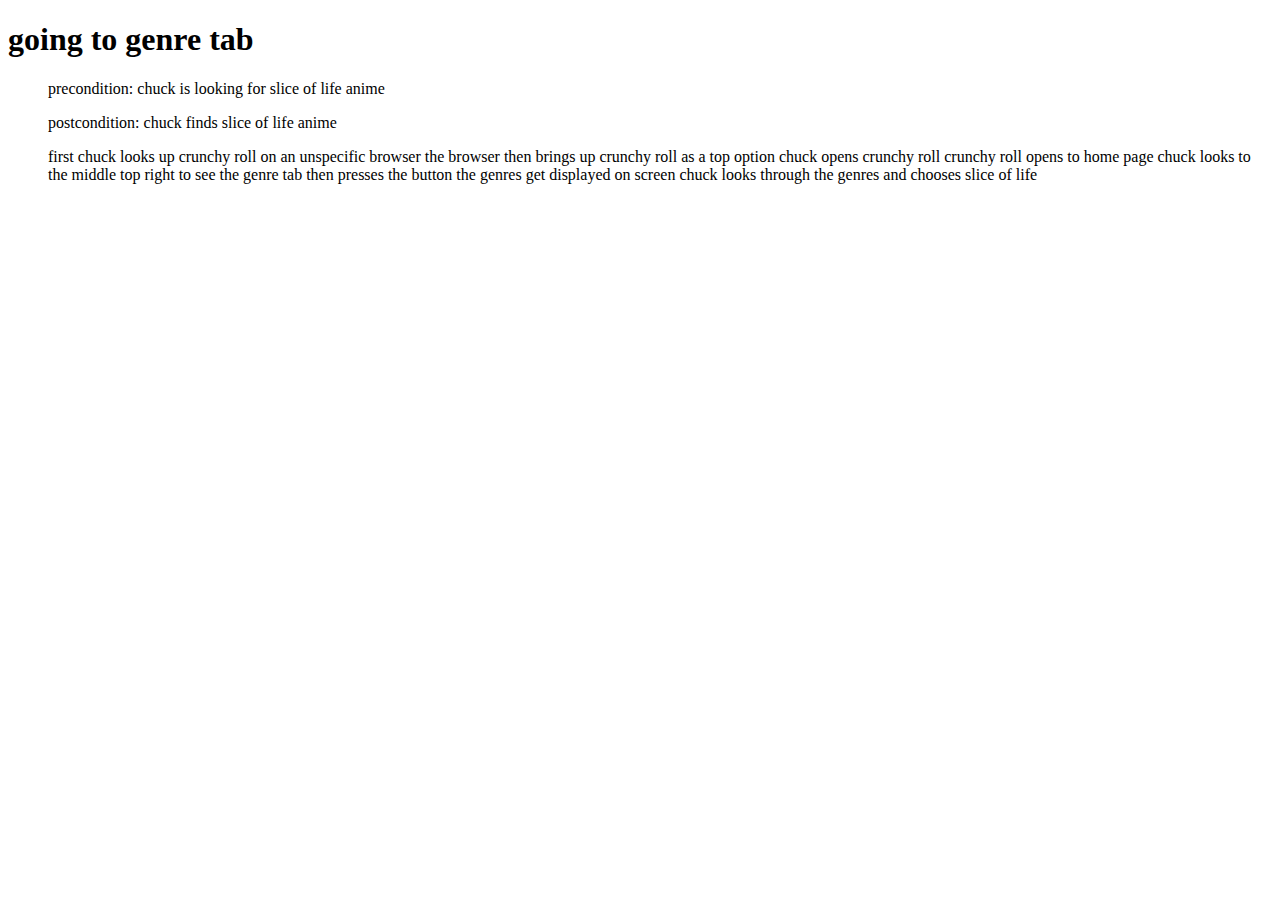
==== interaction-flow.html @ 4196335a "added list items" ====
<!DOCTYPE html>
<html lang="en">
<head>
    <meta charset="UTF-8">
    <title>interaction-flow</title>
</head>
<body>
<h1>
    going to genre tab
</h1>
<ul>
    precondition: chuck is looking for slice of life anime
</ul>
<ul>
    postcondition: chuck finds slice of life anime
</ul>
<ul>
    first chuck looks up crunchy roll on an unspecific browser
    the browser then brings up crunchy roll as a top option
    chuck opens crunchy roll
    crunchy roll opens to home page
    chuck looks to the middle top right to see the genre tab then presses the button
    the genres get displayed on screen
    chuck looks through the genres and chooses slice of life

</ul>
</body>
</html>
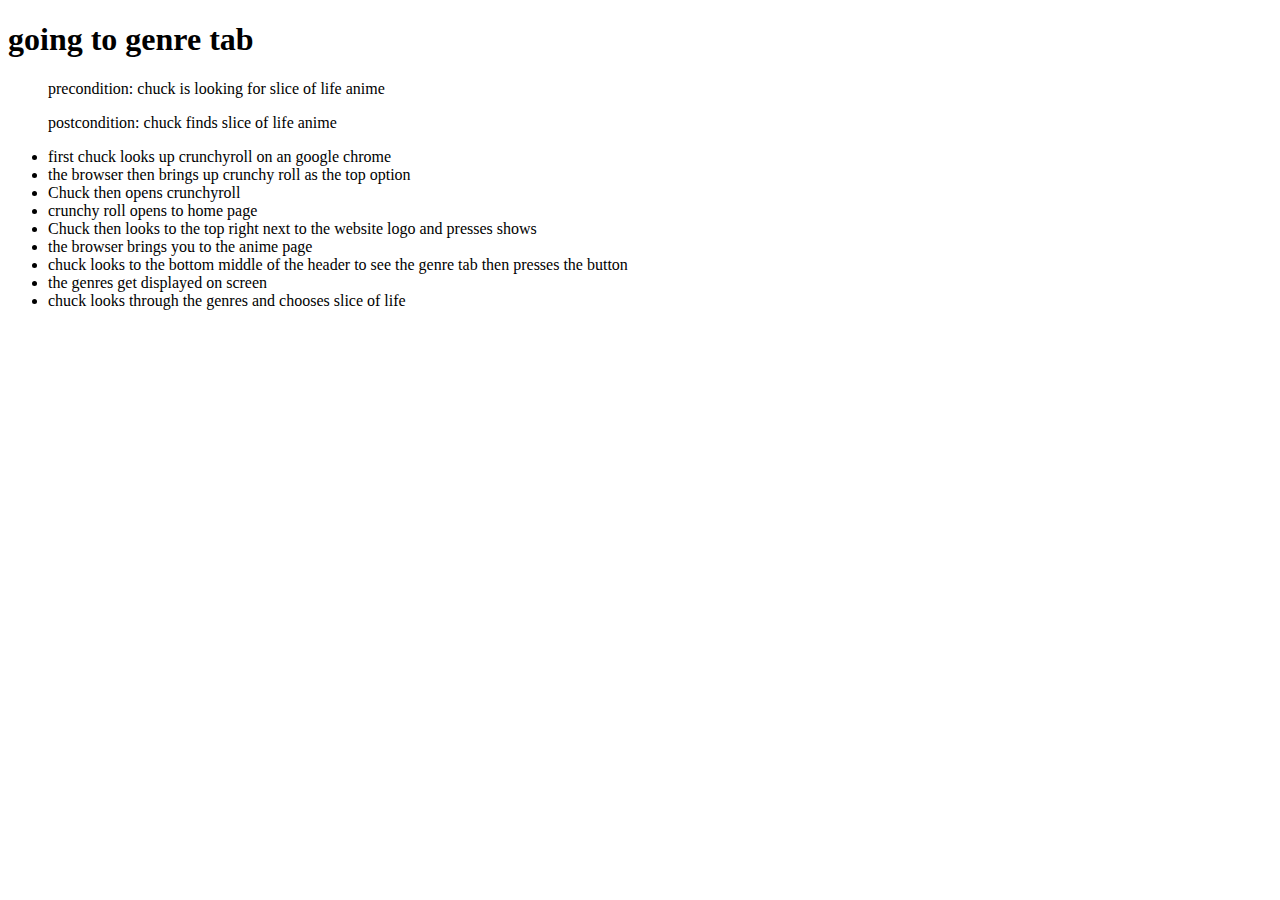
==== commit 33cfed6a: "added list items and connected files" ====
--- a/interaction-flow.html
+++ b/interaction-flow.html
@@ -15,13 +15,18 @@
     postcondition: chuck finds slice of life anime
 </ul>
 <ul>
-    first chuck looks up crunchy roll on an unspecific browser
-    the browser then brings up crunchy roll as a top option
-    chuck opens crunchy roll
-    crunchy roll opens to home page
-    chuck looks to the middle top right to see the genre tab then presses the button
-    the genres get displayed on screen
-    chuck looks through the genres and chooses slice of life
+    <li>first chuck looks up crunchyroll on an google chrome</li>
+    <li>the browser then brings up crunchy roll as the top option</li>
+    <li>Chuck then opens crunchyroll</li>
+    <li>crunchy roll opens to home page</li>
+    <li>Chuck then looks to the top right next to the
+        website logo and presses shows</li>
+    <li>the browser brings you to the anime page</li>
+    <li>chuck looks to the bottom middle of the header
+        to see the genre tab then presses the button</li>
+    <li>the genres get displayed on screen</li>
+    <li>chuck looks through the genres and chooses slice of life</li>
+
 
 </ul>
 </body>
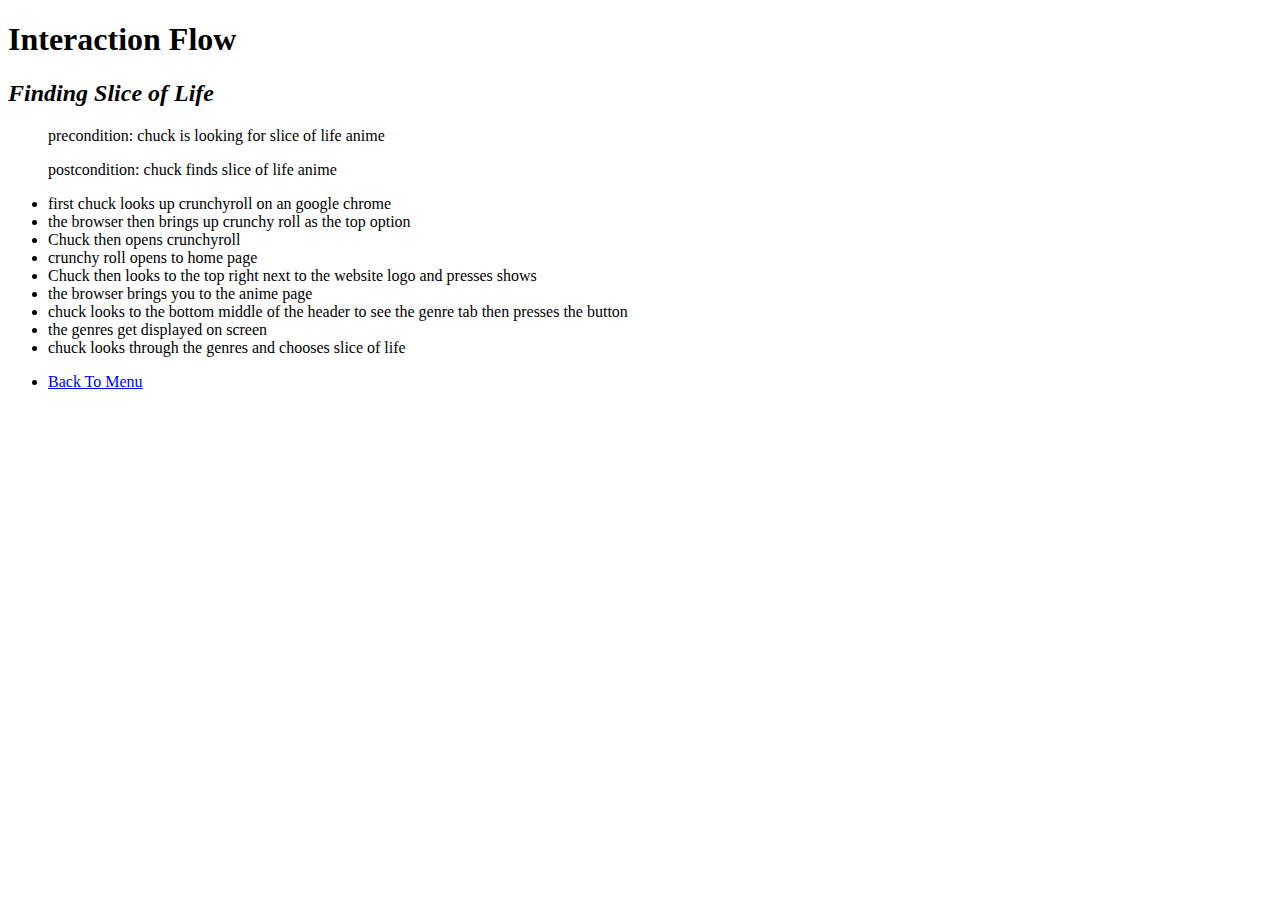
==== commit 7adfcc5b: "added list items and added style.css" ====
--- a/interaction-flow.html
+++ b/interaction-flow.html
@@ -6,8 +6,11 @@
 </head>
 <body>
 <h1>
-    going to genre tab
+    <strong>Interaction Flow</strong>
 </h1>
+<h2>
+    <em>Finding Slice of Life</em>
+</h2>
 <ul>
     precondition: chuck is looking for slice of life anime
 </ul>
@@ -26,8 +29,9 @@
         to see the genre tab then presses the button</li>
     <li>the genres get displayed on screen</li>
     <li>chuck looks through the genres and chooses slice of life</li>
-
-
+</ul>
+<ul>
+    <li><a href="https://bootcamp-coders.cnm.edu/~dderaad/UI-UX-Challenge/" >Back To Menu</a></li>
 </ul>
 </body>
 </html>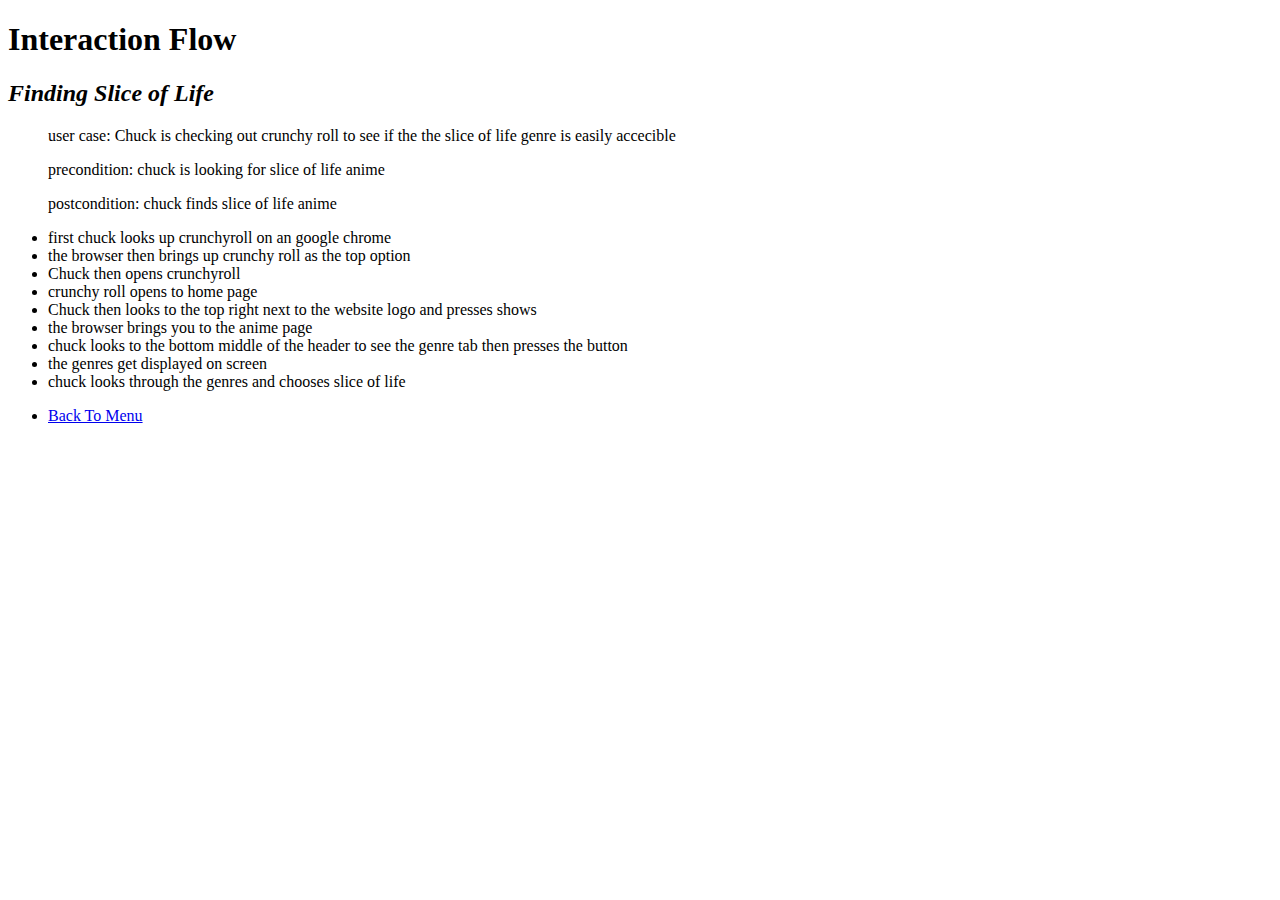
==== commit 3eeba957: "fixed list" ====
--- a/interaction-flow.html
+++ b/interaction-flow.html
@@ -2,6 +2,7 @@
 <html lang="en">
 <head>
     <meta charset="UTF-8">
+    <link rel="stylesheet" href="css/style.css" type="text/css" />
     <title>interaction-flow</title>
 </head>
 <body>
@@ -11,6 +12,10 @@
 <h2>
     <em>Finding Slice of Life</em>
 </h2>
+<ul>
+    user case: Chuck is checking out crunchy roll to see if the
+    the slice of life genre is easily accecible
+</ul>
 <ul>
     precondition: chuck is looking for slice of life anime
 </ul>
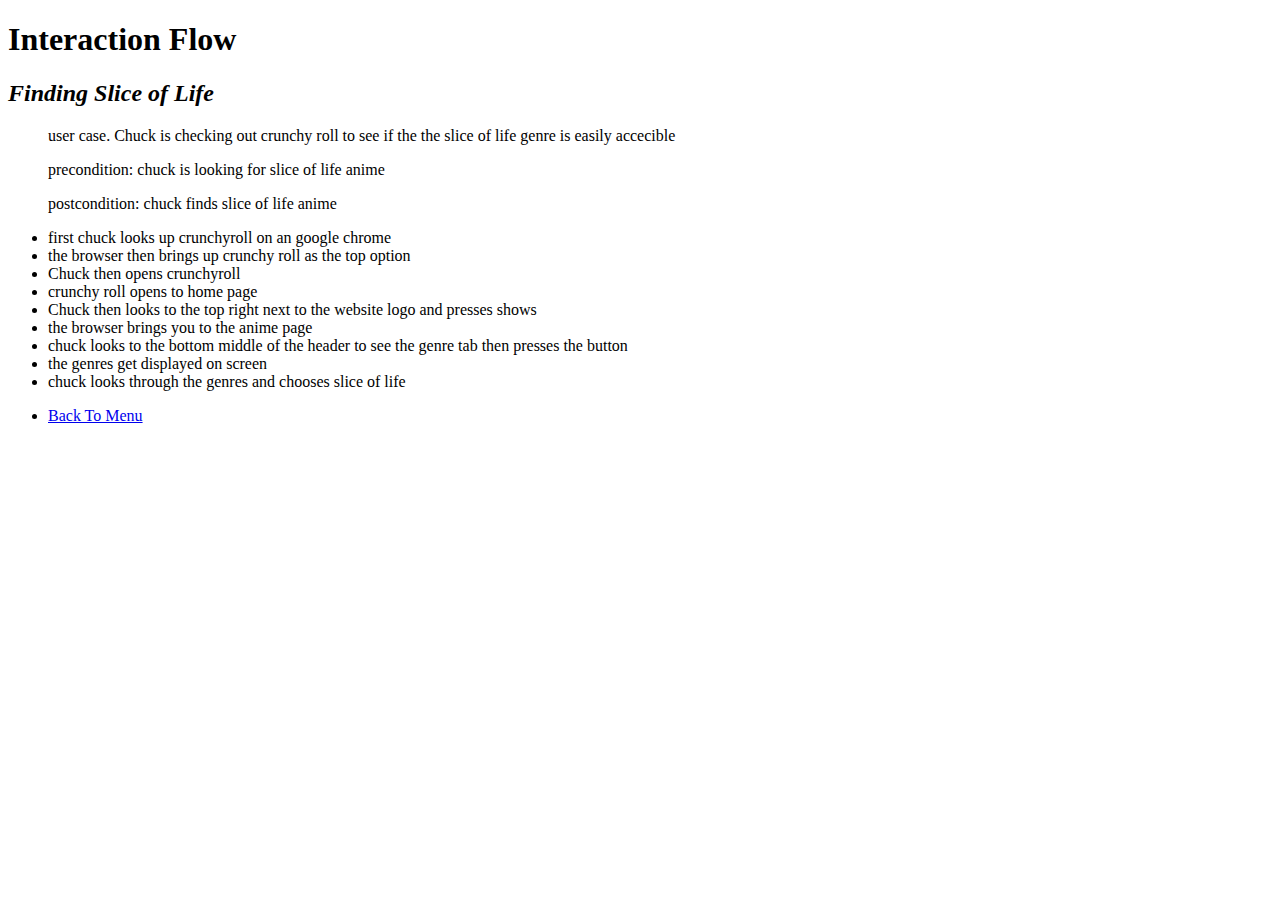
==== commit ccc273a4: "fixed list" ====
--- a/interaction-flow.html
+++ b/interaction-flow.html
@@ -13,7 +13,7 @@
     <em>Finding Slice of Life</em>
 </h2>
 <ul>
-    user case: Chuck is checking out crunchy roll to see if the
+    user case. Chuck is checking out crunchy roll to see if the
     the slice of life genre is easily accecible
 </ul>
 <ul>
